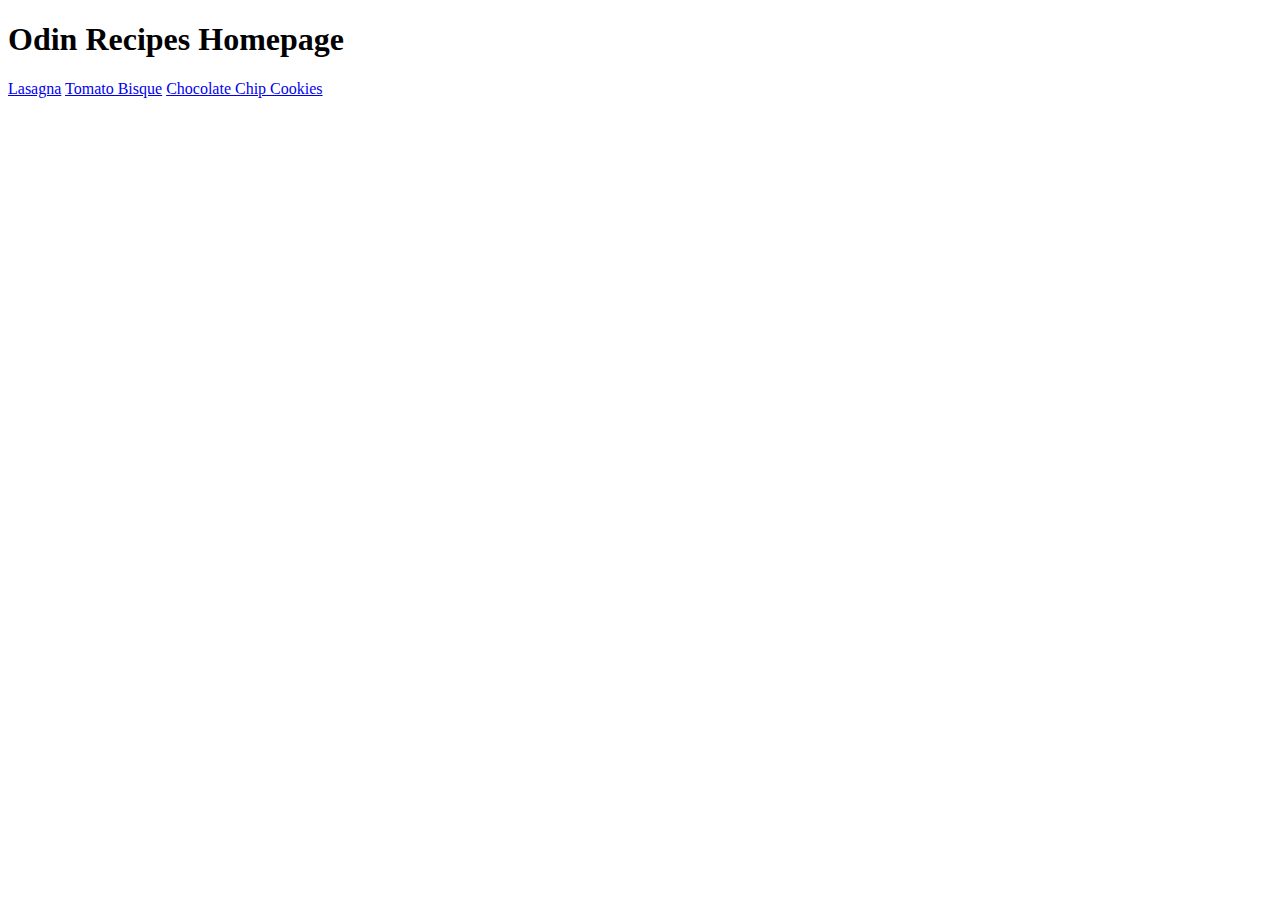
==== index.html @ 7f5c6b99 "fixed links" ====
<!DOCTYPE html>
<html lang="en">
<head>
    <meta charset="UTF-8">
    <meta name="viewport" content="width=device-width, initial-scale=1.0">
    <title>Recipies Test</title>
</head>
<body>

    <h1>Odin Recipes Homepage</h1>
    
    <a href="recipes/lasagna.html">Lasagna</a>
    <a href="recipes/tomato-bisque.html">Tomato Bisque</a>
    <a href="recipes/chocolate-chip-cookies.html">Chocolate Chip Cookies</a>

</body>
</html>
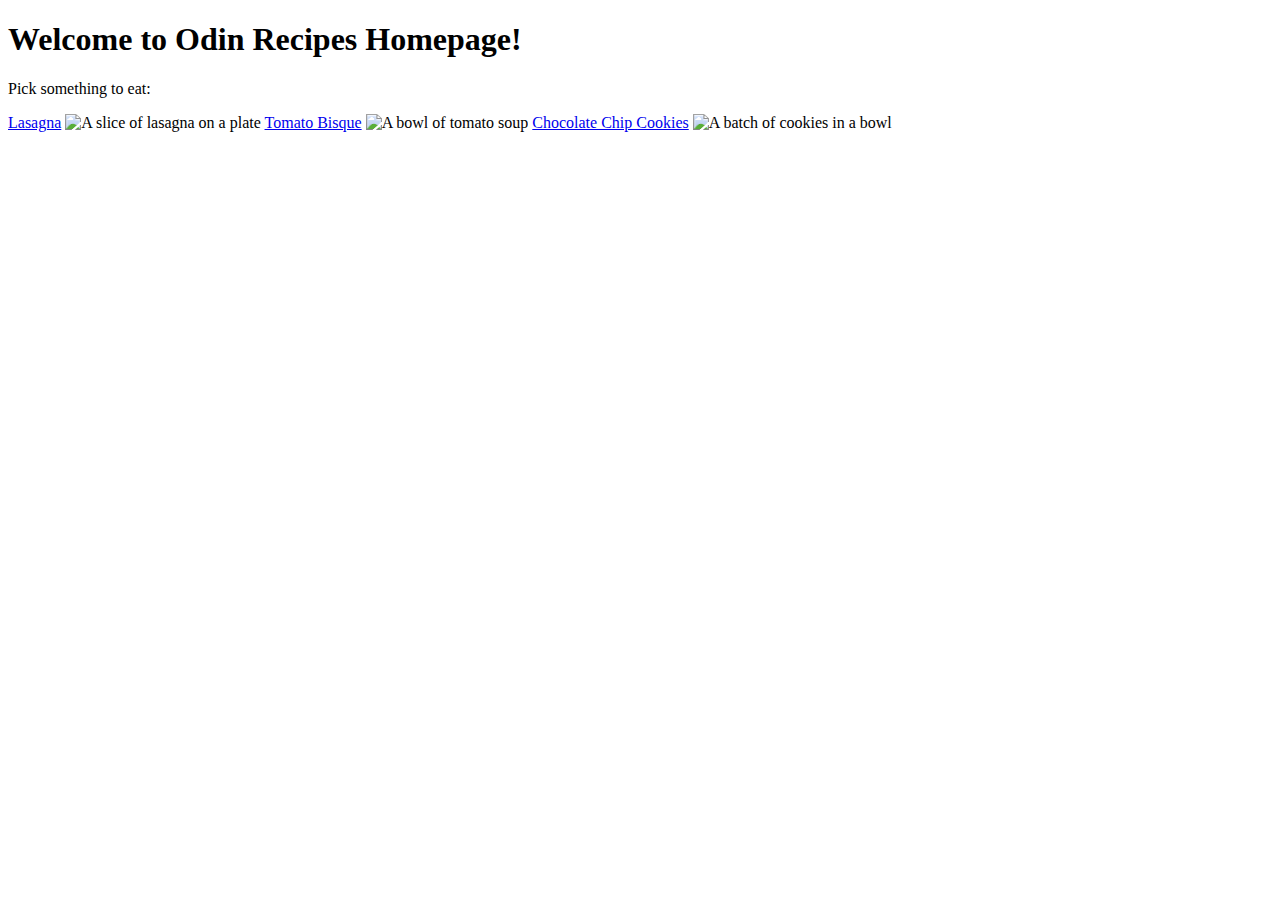
==== commit 8203e068: "added images" ====
--- a/index.html
+++ b/index.html
@@ -7,11 +7,18 @@
 </head>
 <body>
 
-    <h1>Odin Recipes Homepage</h1>
+    <h1>Welcome to Odin Recipes Homepage!</h1>
+
+    <p>Pick something to eat:</p>
     
     <a href="recipes/lasagna.html">Lasagna</a>
+    <img src="https://imagesvc.meredithcorp.io/v3/mm/image?url=https%3A%2F%2Fstatic.onecms.io%2Fwp-content%2Fuploads%2Fsites%2F43%2F2022%2F10%2F31%2FHomemade-Lasagna-lutzflcat-1x1-1-2000.jpg&q=60&c=sc&poi=auto&orient=true&h=512" alt="A slice of lasagna on a plate">
+
     <a href="recipes/tomato-bisque.html">Tomato Bisque</a>
+    <img src="https://www.allrecipes.com/thmb/wtx0MXbTawFGZgenUHkIdlyIuaM=/0x512/filters:no_upscale():max_bytes(150000):strip_icc()/AR-234914-how-to-make-tomato-bisque-DDMFS-4x3-d92ed625f0174f248579b55ad274278d.jpg" alt="A bowl of tomato soup">
+
     <a href="recipes/chocolate-chip-cookies.html">Chocolate Chip Cookies</a>
+    <img src="https://imagesvc.meredithcorp.io/v3/mm/image?url=https%3A%2F%2Fstatic.onecms.io%2Fwp-content%2Fuploads%2Fsites%2F43%2F2022%2F03%2F08%2F10813-best-chocolate-chip-cookies-mfs-step-7-148.jpg&q=60&c=sc&poi=auto&orient=true&h=512" alt="A batch of cookies in a bowl">
 
 </body>
 </html>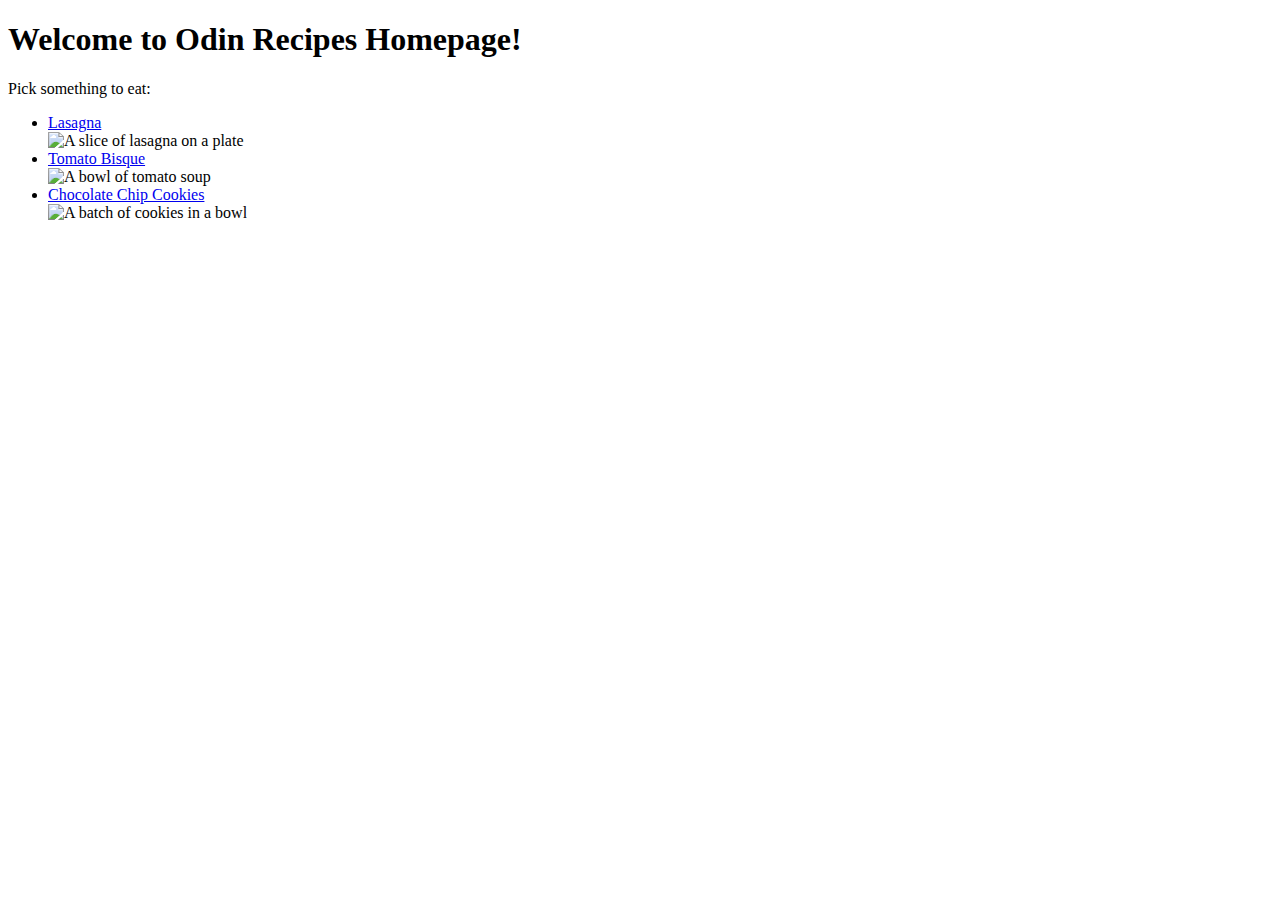
==== commit 66fdd4c7: "organized items into list" ====
--- a/index.html
+++ b/index.html
@@ -10,15 +10,18 @@
     <h1>Welcome to Odin Recipes Homepage!</h1>
 
     <p>Pick something to eat:</p>
-    
-    <a href="recipes/lasagna.html">Lasagna</a>
-    <img src="https://imagesvc.meredithcorp.io/v3/mm/image?url=https%3A%2F%2Fstatic.onecms.io%2Fwp-content%2Fuploads%2Fsites%2F43%2F2022%2F10%2F31%2FHomemade-Lasagna-lutzflcat-1x1-1-2000.jpg&q=60&c=sc&poi=auto&orient=true&h=512" alt="A slice of lasagna on a plate">
 
-    <a href="recipes/tomato-bisque.html">Tomato Bisque</a>
-    <img src="https://www.allrecipes.com/thmb/wtx0MXbTawFGZgenUHkIdlyIuaM=/0x512/filters:no_upscale():max_bytes(150000):strip_icc()/AR-234914-how-to-make-tomato-bisque-DDMFS-4x3-d92ed625f0174f248579b55ad274278d.jpg" alt="A bowl of tomato soup">
 
-    <a href="recipes/chocolate-chip-cookies.html">Chocolate Chip Cookies</a>
-    <img src="https://imagesvc.meredithcorp.io/v3/mm/image?url=https%3A%2F%2Fstatic.onecms.io%2Fwp-content%2Fuploads%2Fsites%2F43%2F2022%2F03%2F08%2F10813-best-chocolate-chip-cookies-mfs-step-7-148.jpg&q=60&c=sc&poi=auto&orient=true&h=512" alt="A batch of cookies in a bowl">
+    <ul>
+        <li><a href="recipes/lasagna.html">Lasagna</a></li>
+        <img src="https://imagesvc.meredithcorp.io/v3/mm/image?url=https%3A%2F%2Fstatic.onecms.io%2Fwp-content%2Fuploads%2Fsites%2F43%2F2022%2F10%2F31%2FHomemade-Lasagna-lutzflcat-1x1-1-2000.jpg&q=60&c=sc&poi=auto&orient=true&h=512" alt="A slice of lasagna on a plate">
 
+        <li><a href="recipes/tomato-bisque.html">Tomato Bisque</a></li>
+        <img src="https://www.allrecipes.com/thmb/wtx0MXbTawFGZgenUHkIdlyIuaM=/0x512/filters:no_upscale():max_bytes(150000):strip_icc()/AR-234914-how-to-make-tomato-bisque-DDMFS-4x3-d92ed625f0174f248579b55ad274278d.jpg" alt="A bowl of tomato soup">
+
+        <li><a href="recipes/chocolate-chip-cookies.html">Chocolate Chip Cookies</a></li>
+        <img src="https://imagesvc.meredithcorp.io/v3/mm/image?url=https%3A%2F%2Fstatic.onecms.io%2Fwp-content%2Fuploads%2Fsites%2F43%2F2022%2F03%2F08%2F10813-best-chocolate-chip-cookies-mfs-step-7-148.jpg&q=60&c=sc&poi=auto&orient=true&h=512" alt="A batch of cookies in a bowl">
+    </ul>
+        
 </body>
 </html>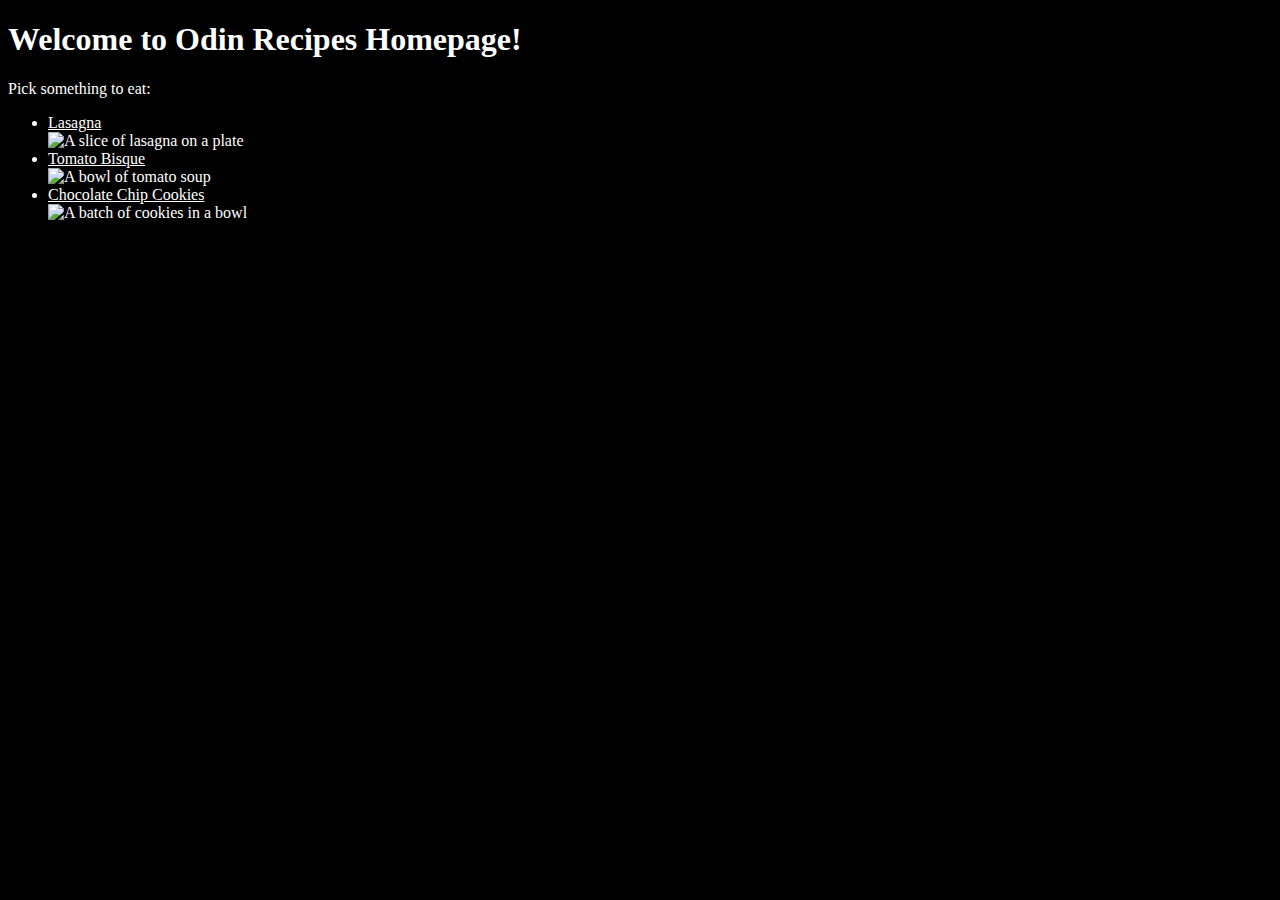
==== commit cc7a196e: "added stylesheet changed background and font colors, fixed homepage images scaling" ====
--- a/index.html
+++ b/index.html
@@ -4,6 +4,7 @@
     <meta charset="UTF-8">
     <meta name="viewport" content="width=device-width, initial-scale=1.0">
     <title>Recipies Test</title>
+    <link rel="stylesheet" href="styles.css">
 </head>
 <body>
 
@@ -12,15 +13,15 @@
     <p>Pick something to eat:</p>
 
 
-    <ul>
+    <ul class="images list">
         <li><a href="recipes/lasagna.html">Lasagna</a></li>
-        <img src="https://imagesvc.meredithcorp.io/v3/mm/image?url=https%3A%2F%2Fstatic.onecms.io%2Fwp-content%2Fuploads%2Fsites%2F43%2F2022%2F10%2F31%2FHomemade-Lasagna-lutzflcat-1x1-1-2000.jpg&q=60&c=sc&poi=auto&orient=true&h=512" alt="A slice of lasagna on a plate">
+        <img class="images" src="https://imagesvc.meredithcorp.io/v3/mm/image?url=https%3A%2F%2Fstatic.onecms.io%2Fwp-content%2Fuploads%2Fsites%2F43%2F2022%2F10%2F31%2FHomemade-Lasagna-lutzflcat-1x1-1-2000.jpg&q=60&c=sc&poi=auto&orient=true&h=512" alt="A slice of lasagna on a plate">
 
         <li><a href="recipes/tomato-bisque.html">Tomato Bisque</a></li>
-        <img src="https://www.allrecipes.com/thmb/wtx0MXbTawFGZgenUHkIdlyIuaM=/0x512/filters:no_upscale():max_bytes(150000):strip_icc()/AR-234914-how-to-make-tomato-bisque-DDMFS-4x3-d92ed625f0174f248579b55ad274278d.jpg" alt="A bowl of tomato soup">
+        <img class="images" src="https://www.allrecipes.com/thmb/wtx0MXbTawFGZgenUHkIdlyIuaM=/0x512/filters:no_upscale():max_bytes(150000):strip_icc()/AR-234914-how-to-make-tomato-bisque-DDMFS-4x3-d92ed625f0174f248579b55ad274278d.jpg" alt="A bowl of tomato soup">
 
         <li><a href="recipes/chocolate-chip-cookies.html">Chocolate Chip Cookies</a></li>
-        <img src="https://imagesvc.meredithcorp.io/v3/mm/image?url=https%3A%2F%2Fstatic.onecms.io%2Fwp-content%2Fuploads%2Fsites%2F43%2F2022%2F03%2F08%2F10813-best-chocolate-chip-cookies-mfs-step-7-148.jpg&q=60&c=sc&poi=auto&orient=true&h=512" alt="A batch of cookies in a bowl">
+        <img class="images" src="https://imagesvc.meredithcorp.io/v3/mm/image?url=https%3A%2F%2Fstatic.onecms.io%2Fwp-content%2Fuploads%2Fsites%2F43%2F2022%2F03%2F08%2F10813-best-chocolate-chip-cookies-mfs-step-7-148.jpg&q=60&c=sc&poi=auto&orient=true&h=512" alt="A batch of cookies in a bowl">
     </ul>
         
 </body>
--- a/styles.css
+++ b/styles.css
@@ -0,0 +1,9 @@
+* {
+    background-color: black;
+    color: white;
+}
+
+.images {
+    width: 300px;
+    height: auto;
+}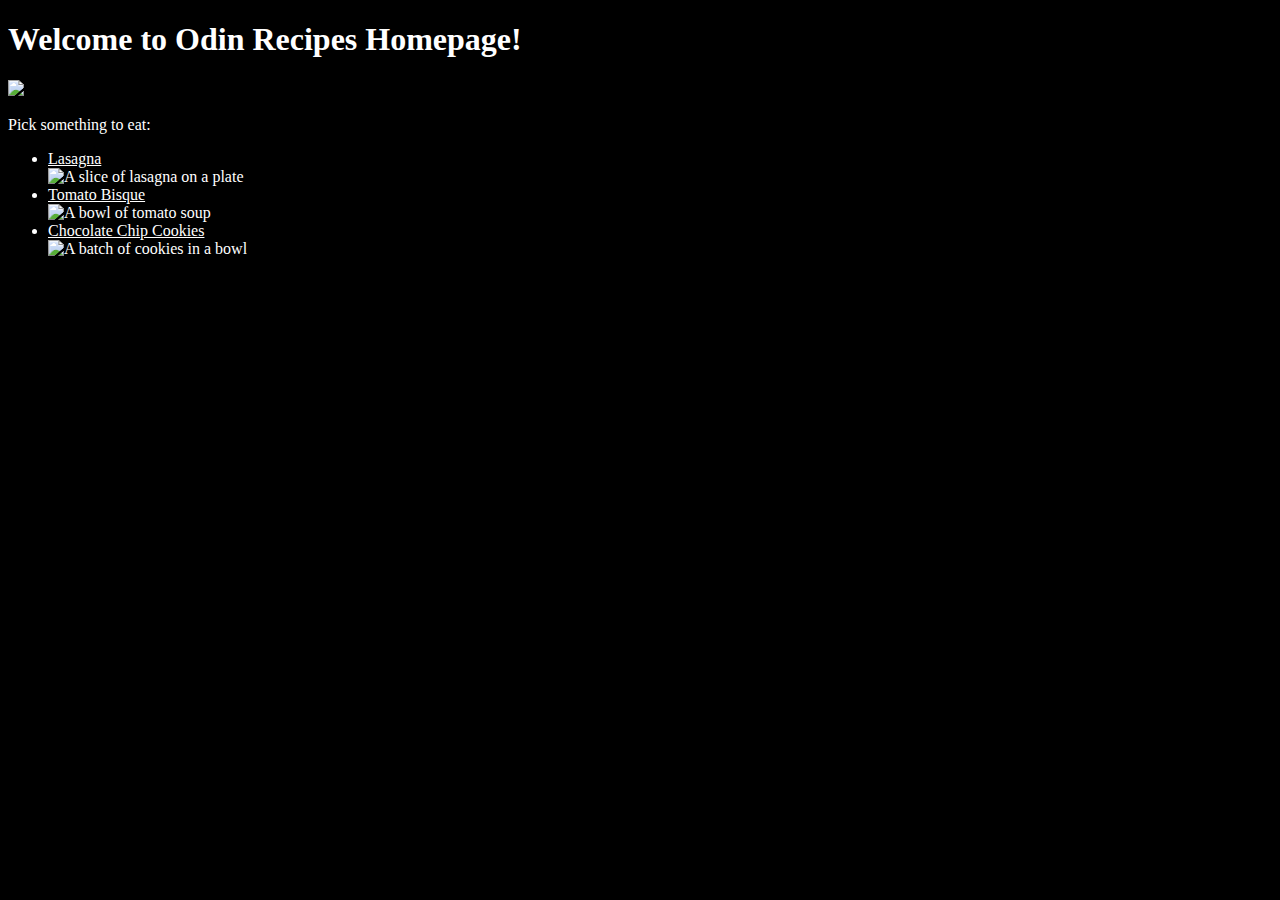
==== commit 9bdaca51: "added "images" class to all images and scaled 300px wide" ====
--- a/index.html
+++ b/index.html
@@ -9,6 +9,8 @@
 <body>
 
     <h1>Welcome to Odin Recipes Homepage!</h1>
+
+    <img class="images" src="https://external-content.duckduckgo.com/iu/?u=https%3A%2F%2Fmedia.giphy.com%2Fmedia%2FxKggUfdA60O6A%2F200.gif&f=1&nofb=1&ipt=8717c9953dbaaf478c1e306487605f4e34ed8b420dda1bb25c2198422858b749&ipo=images">
 
     <p>Pick something to eat:</p>
 
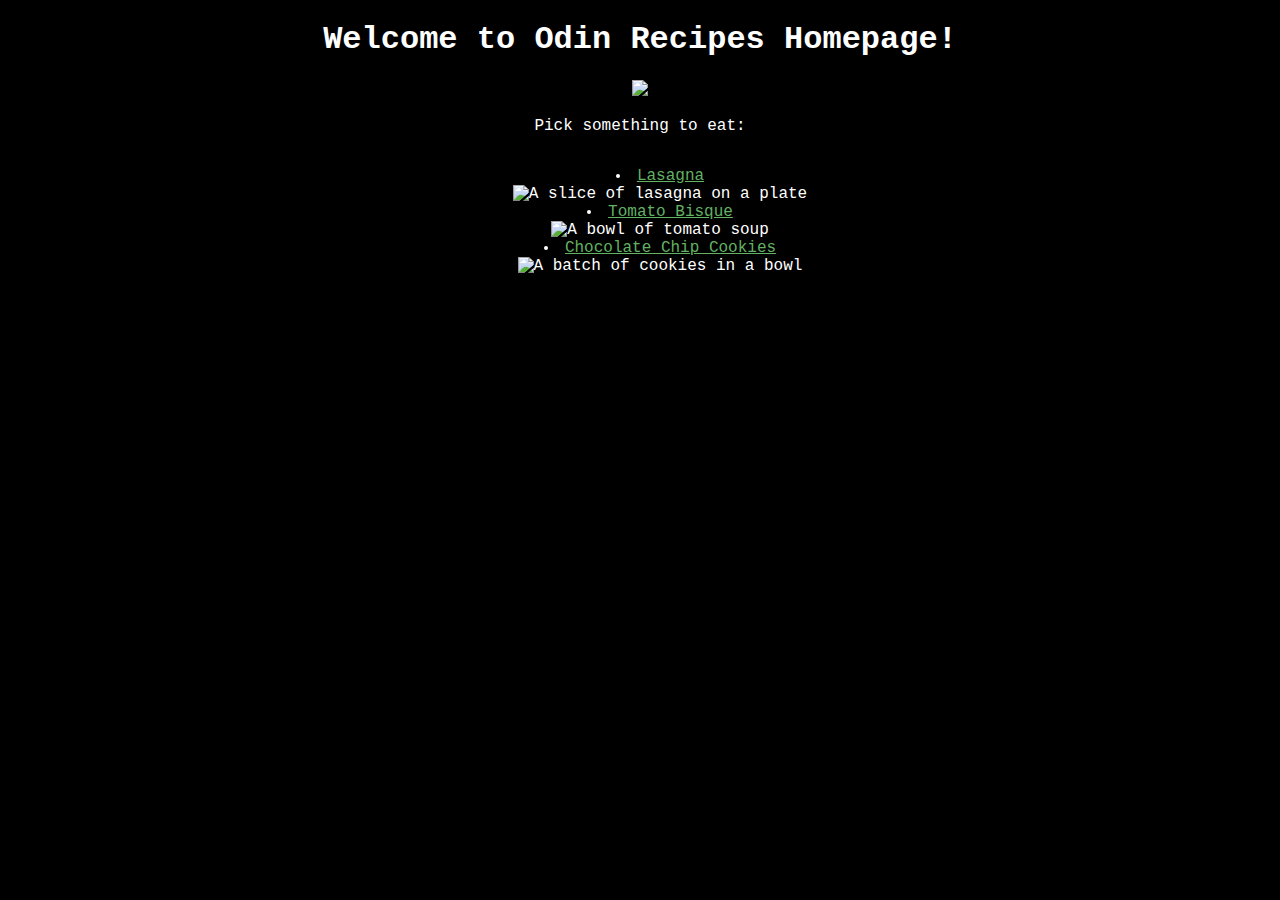
==== commit 0bea1c14: "centered, changed font, colored links and classed many elements. Bulleted lists look weird for now." ====
--- a/index.html
+++ b/index.html
@@ -15,14 +15,14 @@
     <p>Pick something to eat:</p>
 
 
-    <ul class="images list">
-        <li><a href="recipes/lasagna.html">Lasagna</a></li>
+    <ul class="list">
+        <li><a class="link" href="recipes/lasagna.html">Lasagna</a></li>
         <img class="images" src="https://imagesvc.meredithcorp.io/v3/mm/image?url=https%3A%2F%2Fstatic.onecms.io%2Fwp-content%2Fuploads%2Fsites%2F43%2F2022%2F10%2F31%2FHomemade-Lasagna-lutzflcat-1x1-1-2000.jpg&q=60&c=sc&poi=auto&orient=true&h=512" alt="A slice of lasagna on a plate">
 
-        <li><a href="recipes/tomato-bisque.html">Tomato Bisque</a></li>
+        <li><a class="link" href="recipes/tomato-bisque.html">Tomato Bisque</a></li>
         <img class="images" src="https://www.allrecipes.com/thmb/wtx0MXbTawFGZgenUHkIdlyIuaM=/0x512/filters:no_upscale():max_bytes(150000):strip_icc()/AR-234914-how-to-make-tomato-bisque-DDMFS-4x3-d92ed625f0174f248579b55ad274278d.jpg" alt="A bowl of tomato soup">
 
-        <li><a href="recipes/chocolate-chip-cookies.html">Chocolate Chip Cookies</a></li>
+        <li><a class="link" href="recipes/chocolate-chip-cookies.html">Chocolate Chip Cookies</a></li>
         <img class="images" src="https://imagesvc.meredithcorp.io/v3/mm/image?url=https%3A%2F%2Fstatic.onecms.io%2Fwp-content%2Fuploads%2Fsites%2F43%2F2022%2F03%2F08%2F10813-best-chocolate-chip-cookies-mfs-step-7-148.jpg&q=60&c=sc&poi=auto&orient=true&h=512" alt="A batch of cookies in a bowl">
     </ul>
         
--- a/styles.css
+++ b/styles.css
@@ -1,9 +1,27 @@
 * {
     background-color: black;
     color: white;
+    text-align: center;
+    font-family: 'Courier New', Courier, monospace;
 }
 
 .images {
-    width: 300px;
+    width: 600px;
     height: auto;
+}
+
+ul.list {
+    margin-left: 200px;
+    margin-right: 200px;
+    display: inline-block;
+    list-style-position: inside;
+}
+
+p {
+    padding-left: 400px;
+    padding-right: 400px;
+}
+
+.link {
+    color: rgb(99, 177, 99);
 }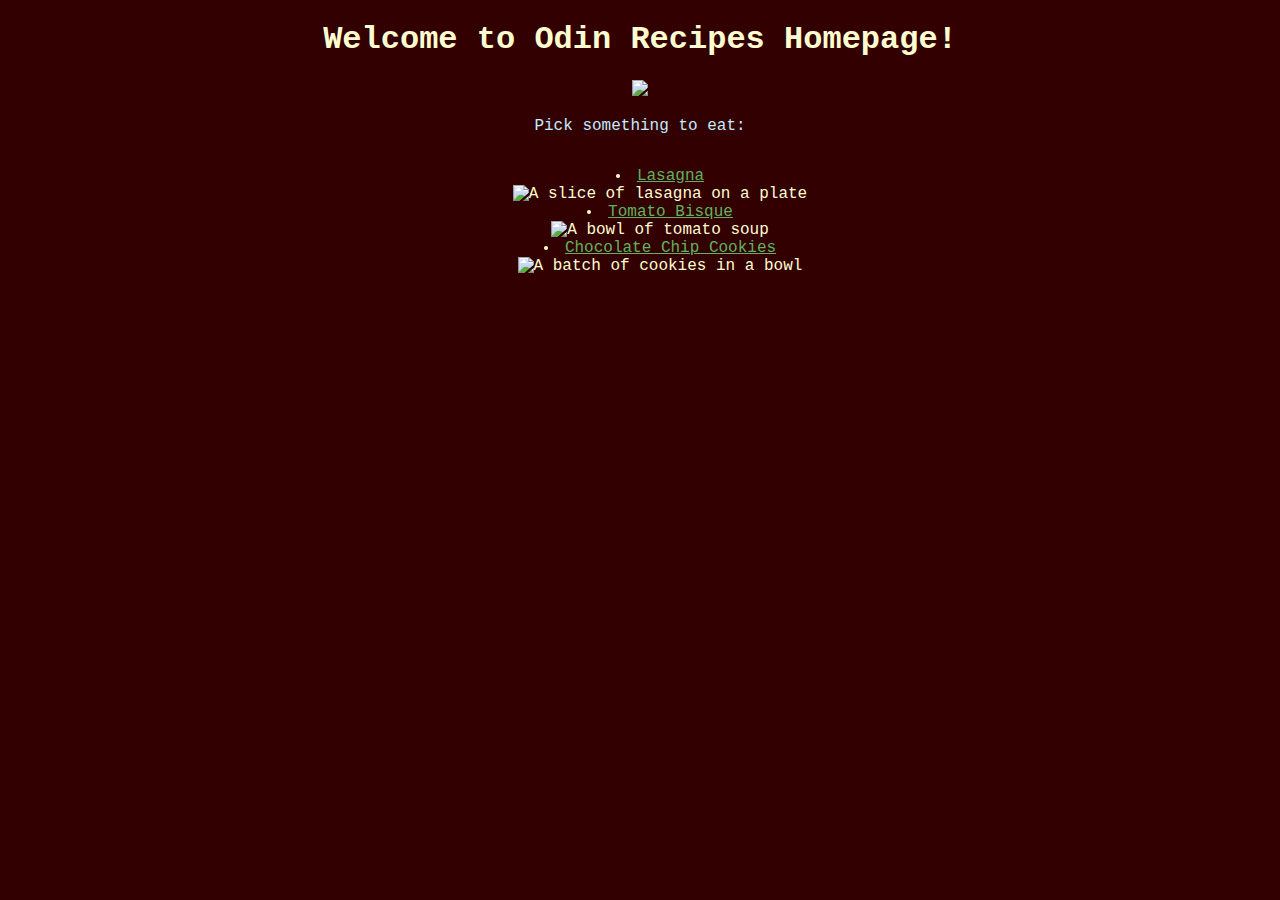
==== commit e5d6fcca: "changed colors, fixed colons being wrong color" ====
--- a/index.html
+++ b/index.html
@@ -8,7 +8,7 @@
 </head>
 <body>
 
-    <h1>Welcome to Odin Recipes Homepage!</h1>
+    <h1 class="header main">Welcome to Odin Recipes Homepage!</h1>
 
     <img class="images" src="https://external-content.duckduckgo.com/iu/?u=https%3A%2F%2Fmedia.giphy.com%2Fmedia%2FxKggUfdA60O6A%2F200.gif&f=1&nofb=1&ipt=8717c9953dbaaf478c1e306487605f4e34ed8b420dda1bb25c2198422858b749&ipo=images">
 
--- a/styles.css
+++ b/styles.css
@@ -1,8 +1,8 @@
 * {
-    background-color: black;
-    color: white;
+    background-color: rgb(50, 0, 0);
+    color: rgb(255, 253, 208);
+    font-family: 'Courier New', Courier, monospace;
     text-align: center;
-    font-family: 'Courier New', Courier, monospace;
 }
 
 .images {
@@ -10,14 +10,15 @@
     height: auto;
 }
 
-ul.list {
-    margin-left: 200px;
-    margin-right: 200px;
+ul, .list {
+    margin-left: 400px;
+    margin-right: 400px;
     display: inline-block;
     list-style-position: inside;
 }
 
 p {
+    color: rgb(192, 236, 255);
     padding-left: 400px;
     padding-right: 400px;
 }
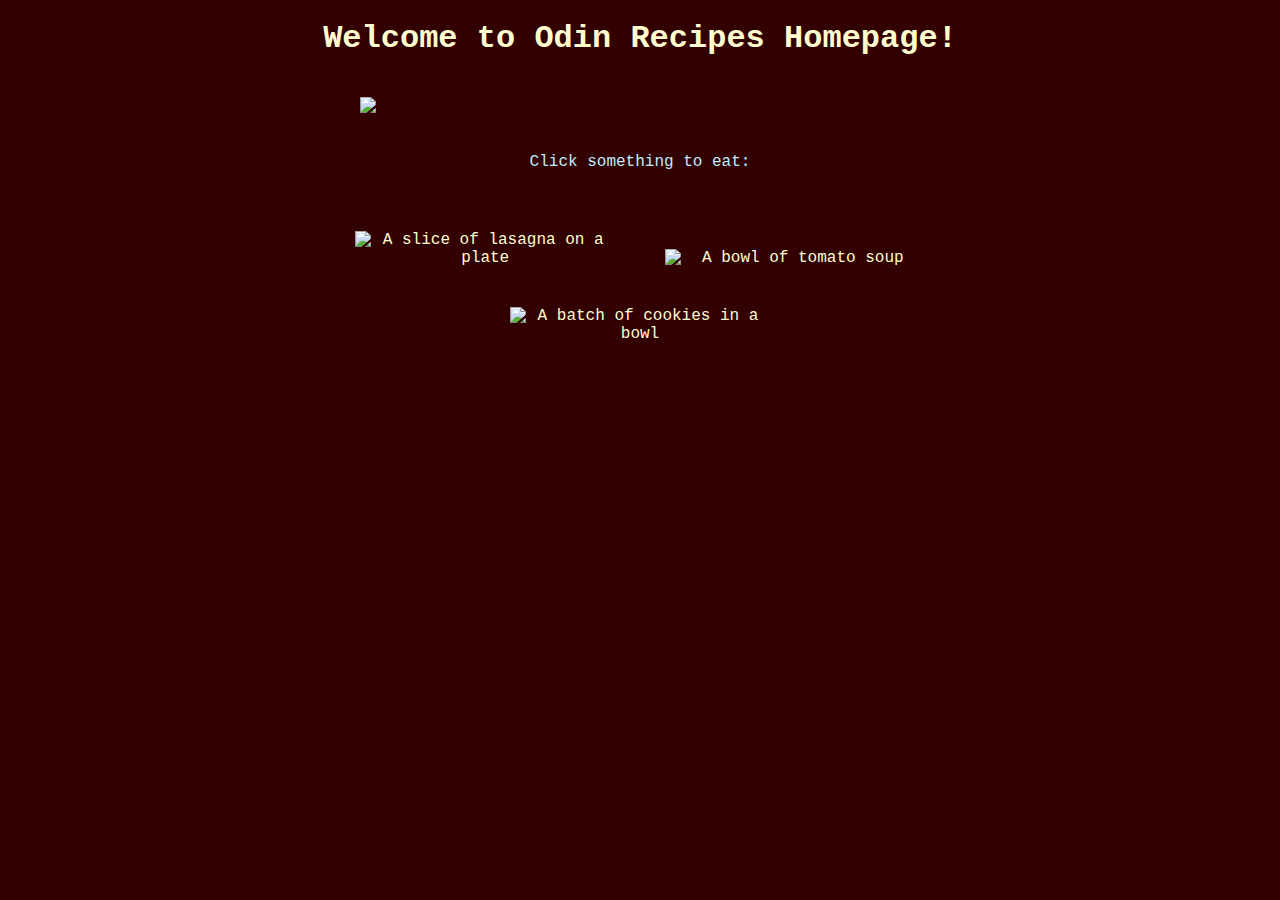
==== commit 39390d57: "finally fixed everything i wanted to fix! Centered links on the same line, made it easier to add hom" ====
--- a/index.html
+++ b/index.html
@@ -12,19 +12,15 @@
 
     <img class="images" src="https://external-content.duckduckgo.com/iu/?u=https%3A%2F%2Fmedia.giphy.com%2Fmedia%2FxKggUfdA60O6A%2F200.gif&f=1&nofb=1&ipt=8717c9953dbaaf478c1e306487605f4e34ed8b420dda1bb25c2198422858b749&ipo=images">
 
-    <p>Pick something to eat:</p>
+    <p>Click something to eat:</p>
 
+<div class="links">
+    <a href="recipes/lasagna.html"><img class="images homepage" src="https://imagesvc.meredithcorp.io/v3/mm/image?url=https%3A%2F%2Fstatic.onecms.io%2Fwp-content%2Fuploads%2Fsites%2F43%2F2022%2F10%2F31%2FHomemade-Lasagna-lutzflcat-1x1-1-2000.jpg&q=60&c=sc&poi=auto&orient=true&h=512" alt="A slice of lasagna on a plate"></a>
 
-    <ul class="list">
-        <li><a class="link" href="recipes/lasagna.html">Lasagna</a></li>
-        <img class="images" src="https://imagesvc.meredithcorp.io/v3/mm/image?url=https%3A%2F%2Fstatic.onecms.io%2Fwp-content%2Fuploads%2Fsites%2F43%2F2022%2F10%2F31%2FHomemade-Lasagna-lutzflcat-1x1-1-2000.jpg&q=60&c=sc&poi=auto&orient=true&h=512" alt="A slice of lasagna on a plate">
+    <a href="recipes/tomato-bisque.html"><img class="images homepage" src="https://www.allrecipes.com/thmb/wtx0MXbTawFGZgenUHkIdlyIuaM=/0x512/filters:no_upscale():max_bytes(150000):strip_icc()/AR-234914-how-to-make-tomato-bisque-DDMFS-4x3-d92ed625f0174f248579b55ad274278d.jpg" alt="A bowl of tomato soup"></a>
 
-        <li><a class="link" href="recipes/tomato-bisque.html">Tomato Bisque</a></li>
-        <img class="images" src="https://www.allrecipes.com/thmb/wtx0MXbTawFGZgenUHkIdlyIuaM=/0x512/filters:no_upscale():max_bytes(150000):strip_icc()/AR-234914-how-to-make-tomato-bisque-DDMFS-4x3-d92ed625f0174f248579b55ad274278d.jpg" alt="A bowl of tomato soup">
+    <a href="recipes/chocolate-chip-cookies.html"><img class="images homepage" src="https://imagesvc.meredithcorp.io/v3/mm/image?url=https%3A%2F%2Fstatic.onecms.io%2Fwp-content%2Fuploads%2Fsites%2F43%2F2022%2F03%2F08%2F10813-best-chocolate-chip-cookies-mfs-step-7-148.jpg&q=60&c=sc&poi=auto&orient=true&h=512" alt="A batch of cookies in a bowl"></a>
+</div>
 
-        <li><a class="link" href="recipes/chocolate-chip-cookies.html">Chocolate Chip Cookies</a></li>
-        <img class="images" src="https://imagesvc.meredithcorp.io/v3/mm/image?url=https%3A%2F%2Fstatic.onecms.io%2Fwp-content%2Fuploads%2Fsites%2F43%2F2022%2F03%2F08%2F10813-best-chocolate-chip-cookies-mfs-step-7-148.jpg&q=60&c=sc&poi=auto&orient=true&h=512" alt="A batch of cookies in a bowl">
-    </ul>
-        
 </body>
 </html>--- a/styles.css
+++ b/styles.css
@@ -2,27 +2,49 @@
     background-color: rgb(50, 0, 0);
     color: rgb(255, 253, 208);
     font-family: 'Courier New', Courier, monospace;
+    box-sizing: border-box;
+    max-width: 800px;
+    margin: 0 auto;
+}
+
+.images {
+    max-width: 600px;
+    padding: 20px;
+    display: block;
+}
+
+ul, .list {
+    width: 400px;
+}
+
+.measurements {
+    border-style: dashed;
+    border-color: rgba(255, 248, 117, 0.804);
+}
+
+p {
+    padding: 20px;
+    color: rgb(192, 236, 255);
     text-align: center;
 }
 
-.images {
-    width: 600px;
-    height: auto;
+.links {
+    padding-top: 20px;
+    padding-bottom: 10px;
+    text-align: center;
 }
 
-ul, .list {
-    margin-left: 400px;
-    margin-right: 400px;
+.homepage {
+    height: auto;
+    width: 300px;
     display: inline-block;
-    list-style-position: inside;
-}
-
-p {
-    color: rgb(192, 236, 255);
-    padding-left: 400px;
-    padding-right: 400px;
 }
 
 .link {
     color: rgb(99, 177, 99);
+}
+
+.header {
+    text-align: center;
+    padding: 20px;
 }